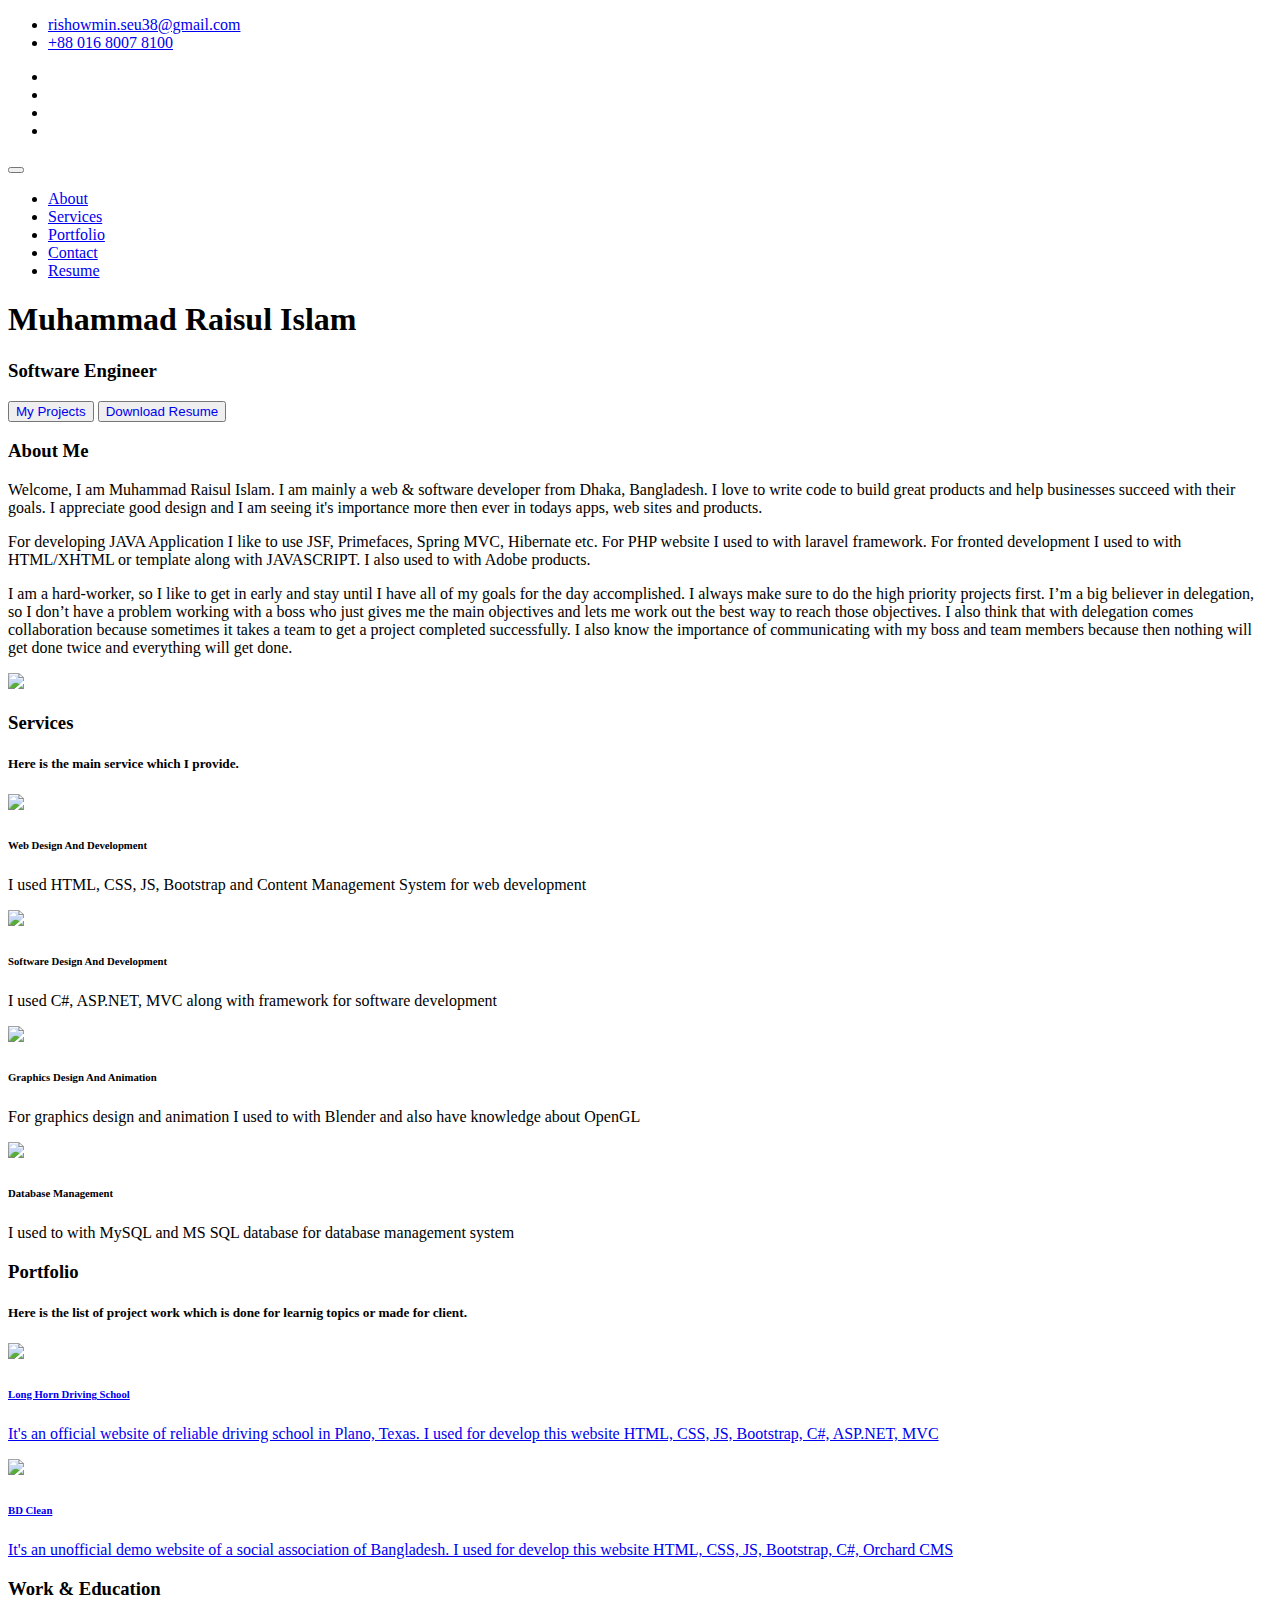
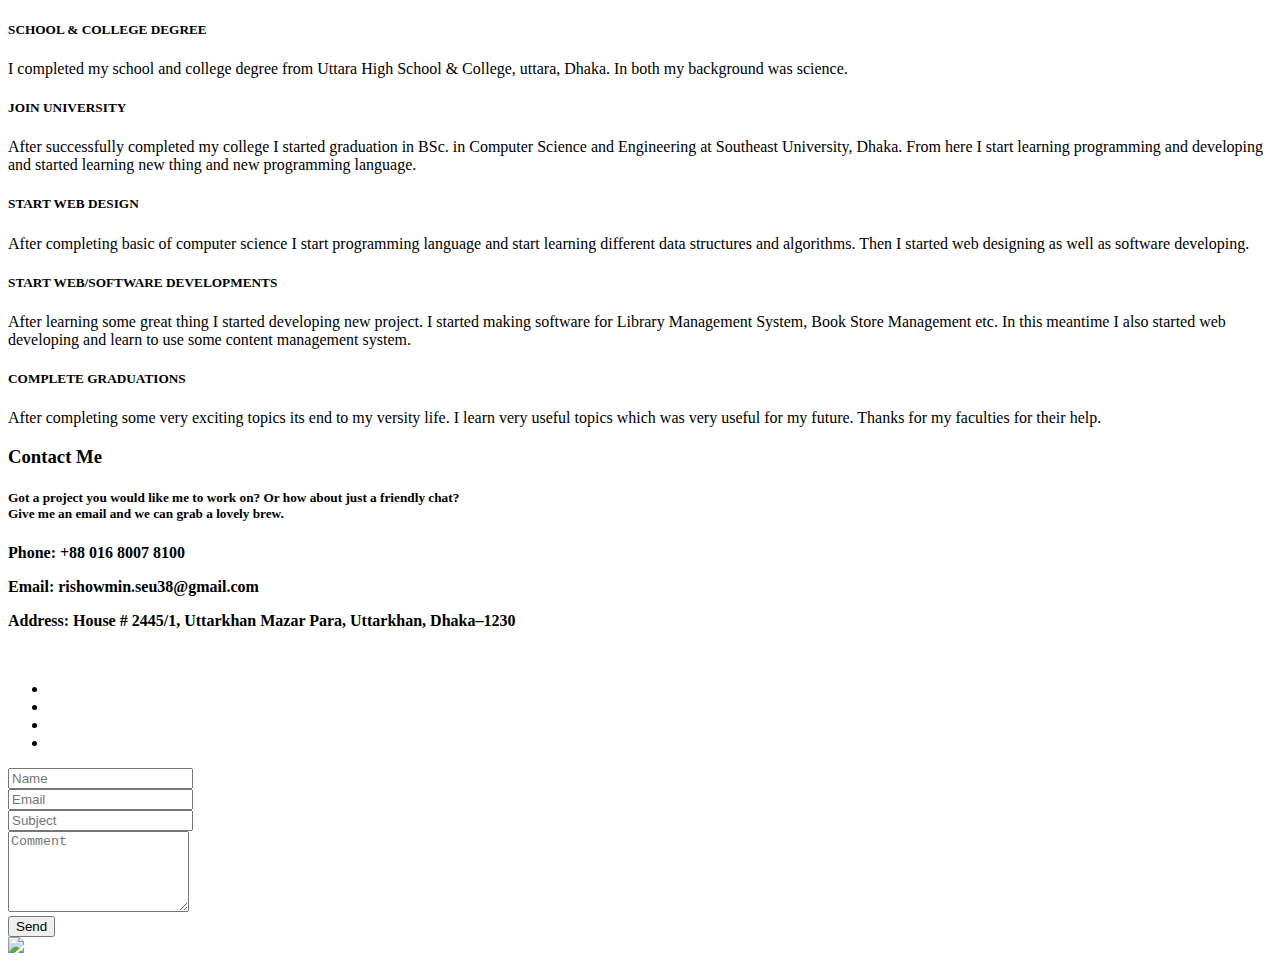
==== index.html @ 7e897fde "Update index.html" ====
<!DOCTYPE html>
<html lang="en">

<head>
    <meta charset="UTF-8" />
    <meta name="viewport" content="width=device-width, initial-scale=1.0" />
    <meta http-equiv="X-UA-Compatible" content="ie=edge" />

    <link rel="shortcut icon" href="assets/images/about/favicon.ico" />
    <title>Muhammad Raisul Islam</title>
    
    <link href="assets/css/font-awesome.css" rel="stylesheet" />
    <link href="assets/css/bootstrap.min.css" rel="stylesheet" />
    <link href="assets/css/style.css" rel="stylesheet" />
    <link href="https://fonts.googleapis.com/css?family=Oswald&display=swap" rel="stylesheet">

    <script src="assets/js/bootstrap.min.js" type="script/text"></script>
</head>

<body>
    <div class="wrapper">

        <div class="header">
            <div class="top-bar">
                <div class="container">
                    <div class="row">
                        <div class="col-xl-6 col-lg-6 col-md-12 col-sm-12 top-bar-left">
                            <ul>
                                <li><i class="fa fa-envelope fa-color"></i><a href="mailto:rishowmin.seu38@gmail.com" class="top-bar-lead" style="margin-right: 15px;"> rishowmin.seu38@gmail.com</a></li>
                                <li><i class="fa fa-phone fa-color"></i><a href="#" class="top-bar-lead call-me"> +88 016 8007 8100</a></li>
                            </ul>
                        </div>
                        <div class="col-xl-6 col-lg-6 col-md-12 col-sm-12 top-bar-right">
                            <ul>
                                <li><a href="https://www.facebook.com/rishowmin/" target="_blank"><i class="fa fa-facebook fa-color top-bar-lead"></i></a></li>
                                <li><a href="https://twitter.com/RaisulShowmin/" target="_blank"><i class="fa fa-twitter fa-color top-bar-lead"></i></a></li>
                                <li><a href="https://www.instagram.com/raisul.showmin_8/" target="_blank"><i class="fa fa-instagram fa-color top-bar-lead"></i></a></li>
                                <li><a href="https://www.linkedin.com/in/raisul-showmin-b2903517a/" target="_blank"><i class="fa fa-linkedin fa-color top-bar-lead"></i></a></li>
                            </ul>
                        </div>
                    </div>
                </div>
            </div>
            <nav class="navbar navbar-expand-md sticky-top bg-color">
                    <div class="container-fluid">
                        <button class="navbar-toggler" type="button" data-toggle="collapse" data-target="#navbarResponsive">
                            <span class="navbar-toggler-icon">
                                <i class="fa fa-bars fa-menu" aria-hidden="true"></i>
                            </span>
                        </button>
                        <div class="nav-sec collapse navbar-collapse" id="navbarResponsive">
                            <ul class="navbar-nav ml-auto">
                                <li class="nav-item">
                                    <a class="nav-link active selected" href="#about">About</a>
                                </li>
                                <li class="nav-item">
                                    <a class="nav-link" href="#services">Services</a>
                                </li>
                                <li class="nav-item">
                                    <a class="nav-link" href="#portfolio">Portfolio</a>
                                </li>
                                <li class="nav-item">
                                    <a class="nav-link" href="#contact">Contact</a>
                                </li>
                                <li class="nav-item">
                                    <a class="nav-link" href="resume.html">Resume</a>
                                </li>
                            </ul>
                        </div>
                    </div>
                </nav>
        </div>
        



        <div class="main-body">
            <div class="title-sec">
                <div class="container">
                    <div class="title-sec-lead">
                        <h1 class="name-lead">Muhammad Raisul Islam</h1>
                        <h3 class="position-lead">Software Engineer</h3>
                        <button class="btn btn-default btn-title" type="button" ><a class="btn-link" href="#portfolio" style="text-decoration: none;">My Projects</a></button>
                        <button class="btn btn-default btn-title" type="button"><a class="btn-link" href="./Resume.pdf" target="_resume" style="text-decoration: none;">Download Resume</a></button>
                    </div>
                </div>
            </div>



            <div class="container">
                <div id="about" class="about-section">
                    <h3 class="header-title"><span>About</span> Me</h3>
                    <div class="row">
                        <div class="col-xl-9 col-lg-8 col-md-8 col-sm-12">
                            <p class="about-txt">Welcome, I am Muhammad Raisul Islam. I am mainly a web & software developer from Dhaka, Bangladesh. I love to write code to build great products and help businesses succeed with their goals. I appreciate good design and I am seeing it's importance more then ever in todays apps, web sites and products.</p>
                            <P class="about-txt">For developing JAVA Application I like to use JSF, Primefaces, Spring MVC, Hibernate etc. For PHP website I used to with laravel framework. For fronted development I used to with HTML/XHTML or template along with JAVASCRIPT. I also used to with Adobe products.</P>
                            <p class="about-txt">I am a hard-worker, so I like to get in early and stay until I have all of my goals for the day accomplished. I always make sure to do the high priority projects first. I’m a big believer in delegation, so I don’t have a problem working with a boss who just gives me the main objectives and lets me work out the best way to reach those objectives. I also think that with delegation comes collaboration because sometimes it takes a team to get a project completed successfully. I also know the importance of communicating with my boss and team members because then nothing will get done twice and everything will get done.</p>
                        </div>
                        <div class="col-xl-3 col-lg-4 col-md-4 col-sm-12 img-sec">
                            <img class="about-img" src="./assets/images/about/profile-img.jpeg" />
                        </div>
                    </div>
                </div>
                



                <div id="services" class="service-section">
                    <h3 class="header-title"><span>Ser</span>vices</h3>
                    <h5 class="header-title-secondary">Here is the main service which I provide.</h5>
                    <div class="row">
                        <div class="col-xl-3 col-lg-6 col-md-6 col-sm-12 sm-col">
                            <div class="service-card">
                                <img class="service-img" src="./assets/images/services/web.png" />
                                <div class="service-txt">
                                    <h6 class="txt-header">Web Design And Development</h6>
                                    <p class="para-header">I used HTML, CSS, JS, Bootstrap and Content Management System for web development</p>
                                </div>
                            </div>
                        </div>
                        <div class="col-xl-3 col-lg-6 col-md-6 col-sm-12 sm-col">
                            <div class="service-card">
                                <img class="service-img" src="./assets/images/services/software.png" />
                                <div class="service-txt">
                                    <h6 class="txt-header">Software Design And Development</h6>
                                    <p class="para-header">I used C#, ASP.NET, MVC along with framework for software development</p>
                                </div>
                            </div>
                        </div>
                        <div class="col-xl-3 col-lg-6 col-md-6 col-sm-12 sm-col">
                            <div class="service-card">
                                <img class="service-img" src="./assets/images/services/graphics.png" />
                                <div class="service-txt">
                                    <h6 class="txt-header">Graphics Design And Animation</h6>
                                    <p class="para-header">For graphics design and animation I used to with Blender and also have knowledge about OpenGL</p>
                                </div>
                            </div>
                        </div>
                        <div class="col-xl-3 col-lg-6 col-md-6 col-sm-12 sm-col">
                            <div class="service-card">
                                <img class="service-img" src="./assets/images/services/database.png" />
                                <div class="service-txt">
                                    <h6 class="txt-header">Database Management</h6>
                                    <p class="para-header">I used to with MySQL and MS SQL database for database management system</p>
                                </div>
                            </div>
                        </div>
                    </div>
                </div>




                <div id="portfolio" class="portfolio-section">
                    <h3 class="header-title"><span>Port</span>folio</h3>
                    <h5 class="header-title-secondary">Here is the list of project work which is done for learnig topics or made for client.</h5>
                    <div class="row">
                        <div class="col-lg-4 col-md-6 col-sm-12 sm-col">
                            <a class="portfolio-link" target="_lhds" href="http://www.lhdrivingschool.com/">
                                <div class="portfolio-card">
                                    <img class="portfolio-img" src="./assets/images/portfolio/lhds.png" />
                                    <div class="portfolio-txt">
                                        <h6 class="txt-header">Long Horn Driving School</h6>
                                        <p class="para-header">It's an official website of reliable driving school in Plano, Texas. I used for develop this website HTML, CSS, JS, Bootstrap, C#, ASP.NET, MVC</p>
                                    </div>
                                </div>
                            </a>
                        </div>

                        <div class="col-lg-4 col-md-6 col-sm-12 sm-col">
                            <a class="portfolio-link" href=#>
                                <div class="portfolio-card">
                                    <img class="portfolio-img" src="./assets/images/portfolio/bdclean.png" />
                                    <div class="portfolio-txt">
                                        <h6 class="txt-header">BD Clean</h6>
                                        <p class="para-header">It's an unofficial demo website of a social association of Bangladesh. I used for develop this website HTML, CSS, JS, Bootstrap, C#, Orchard CMS</p>
                                    </div>
                                </div>
                            </a>
                        </div>
                    </div>




                    <h3 class="header-title"><span>Work &</span> Education</h3>
                    <div class="row">
                        <div class="col-md-4 col-sm-12 sm-col">
                            <div class="qualification-txt">
                                <h5 class="txt-header">SCHOOL & COLLEGE DEGREE</h5>
                                <p class="qualification-para-header">I completed my school and college degree from Uttara High School & College, uttara, Dhaka. In both my background was science.</p>
                            </div>
                        </div>
                        <div class="col-md-4 col-sm-12 sm-col">
                            <div class="qualification-txt">
                                <h5 class="txt-header">JOIN UNIVERSITY</h5>
                                <p class="qualification-para-header">After successfully completed my college I started graduation in BSc. in Computer Science and Engineering at Southeast University, Dhaka. From here I start learning programming and developing and started learning new thing and new programming language.</p>
                            </div>
                        </div>
                        <div class="col-md-4 col-sm-12 sm-col">
                            <div class="qualification-txt">
                                <h5 class="txt-header">START WEB DESIGN</h5>
                                <p class="qualification-para-header">After completing basic of computer science I start programming language and start learning different data structures and algorithms. Then I started web designing as well as software developing.</p>
                            </div>
                        </div>
                        <div class="col-md-6 col-sm-12 sm-col">
                            <div class="qualification-txt">
                                <h5 class="txt-header">START WEB/SOFTWARE DEVELOPMENTS</h5>
                                <p class="qualification-para-header">After learning some great thing I started developing new project. I started making software for Library Management System, Book Store Management etc. In this meantime I also started web developing and learn to use some content management system.</p>
                            </div>
                        </div>
                        <div class="col-md-6 col-sm-12 sm-col">
                                <div class="qualification-txt">
                                    <h5 class="txt-header">COMPLETE GRADUATIONS</h5>
                                    <p class="qualification-para-header">After completing some very exciting topics its end to my versity life. I learn very useful topics which was very useful for my future. Thanks for my faculties for their help.</p>
                                </div>
                            </div>
                    </div>
                </div>



                <div id="contact" class="contact-section">
                    <h3 class="header-title"><span>Contact</span> Me</h3>
                    <h5 class="header-title-secondary">Got a project you would like me to work on? Or how about just a friendly chat?<br>Give me an email and we can grab a lovely brew.</h5>
                    <div class="row">
                        <div class="col-lg-6 col-md-12 col-sm-12 contact-lead">
                            <p class="contact-para"><i class="fa fa-phone-square fa-color"></i> <b><span>Phone:</span> +88 016 8007 8100</b></p>
                            <p class="contact-para"><i class="fa fa-envelope fa-color"></i> <b><span>Email:</span> rishowmin.seu38@gmail.com</b></p>
                            <p class="contact-para"><i class="fa fa-home fa-color"></i> <b><span>Address:</span> House # 2445/1, Uttarkhan Mazar Para, Uttarkhan, Dhaka–1230</b></p>

                            <br>

                            <div class="social-list">
                                <ul>
                                    <li><a href="https://www.facebook.com/rishowmin/"><i class="fa fa-facebook-square fa-color-secondary fa-2x social-icon"></i></a></li>
                                    <li><a href="https://twitter.com/RaisulShowmin/"><i class="fa fa-twitter-square fa-color-secondary fa-2x social-icon"></i></a></li>
                                    <li><a href="https://www.instagram.com/raisul.showmin_8/"><i class="fa fa-instagram fa-color-secondary fa-2x social-icon"></i></a></li>
                                    <li><a href="https://www.linkedin.com/in/raisul-showmin-b2903517a/"><i class="fa fa-linkedin-square fa-color-secondary fa-2x social-icon"></i></a></li>
                                </ul>
                            </div>
                        </div>

                        <div class="col-lg-6 col-md-12 col-sm-12 contact-lead">
                            <div class="row">
                                <div class="col-md-6 contact-form">
                                    <input class="form-control box-size" id="name" name="name" placeholder="Name" type="text" required>
                                </div>
                                <div class="col-md-6 contact-form">
                                    <input class="form-control box-size" id="email" name="email" placeholder="Email" type="email" required>
                                </div>
                                <div class="col-md-12 contact-form">
                                    <input class="form-control box-size" id="subject" name="subject" placeholder="Subject" type="subject" required>
                                </div>
                            </div>
                            <textarea class="form-control contact-form box-size" id="comments" name="comments" placeholder="Comment" rows="5"></textarea><br>
                            <div class="col-sm-12 form-group">
                                <button class="btn btn-default btn-bg pull-left" type="submit">Send</button>
                            </div>
                        </div>
                    </div>
                </div>


            </div>
        </div>





        <div class="footer">
            <div class="footer-sec">
                <div class="container">
                    <div class="footer-header">
                        <a href="#">
                            <img src="./assets/images/top.png" />
                        </a>
                    </div>
                </div>
            </div>
        </div>

    </div>
</body>

</html>
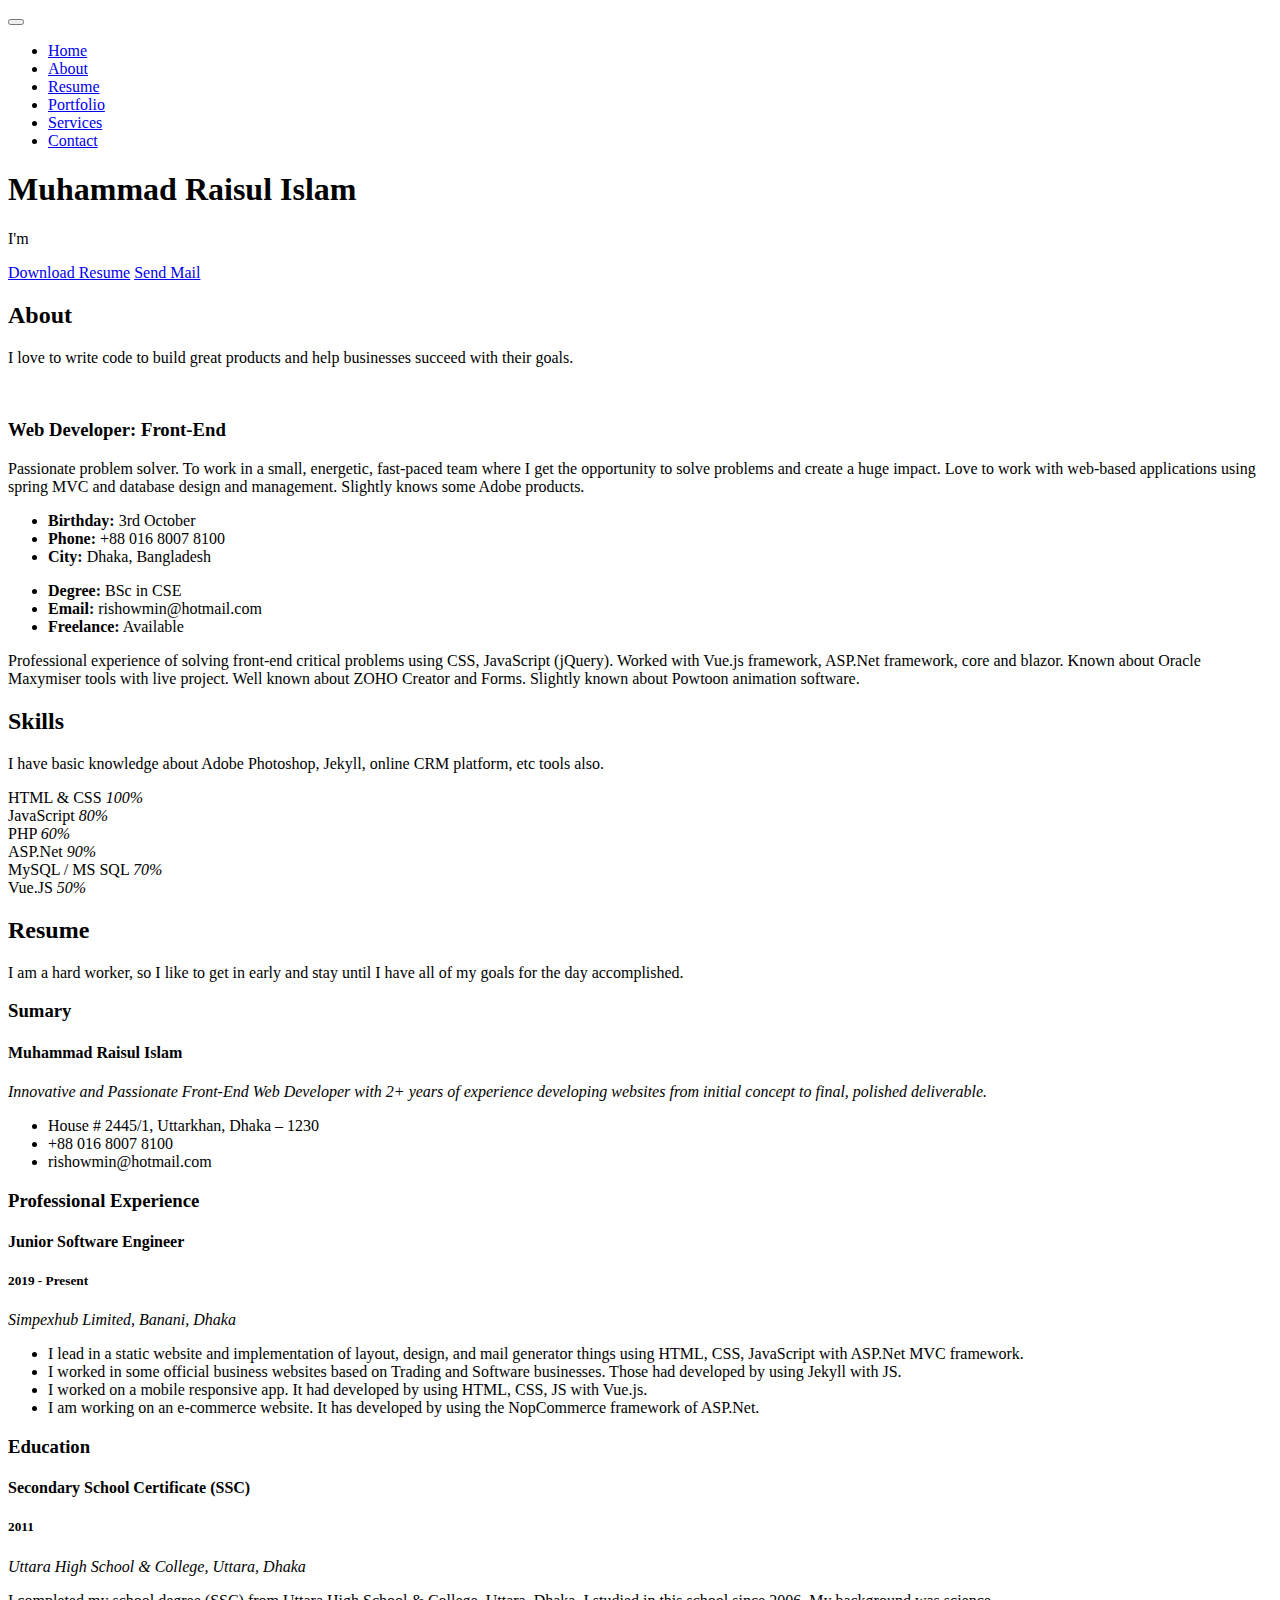
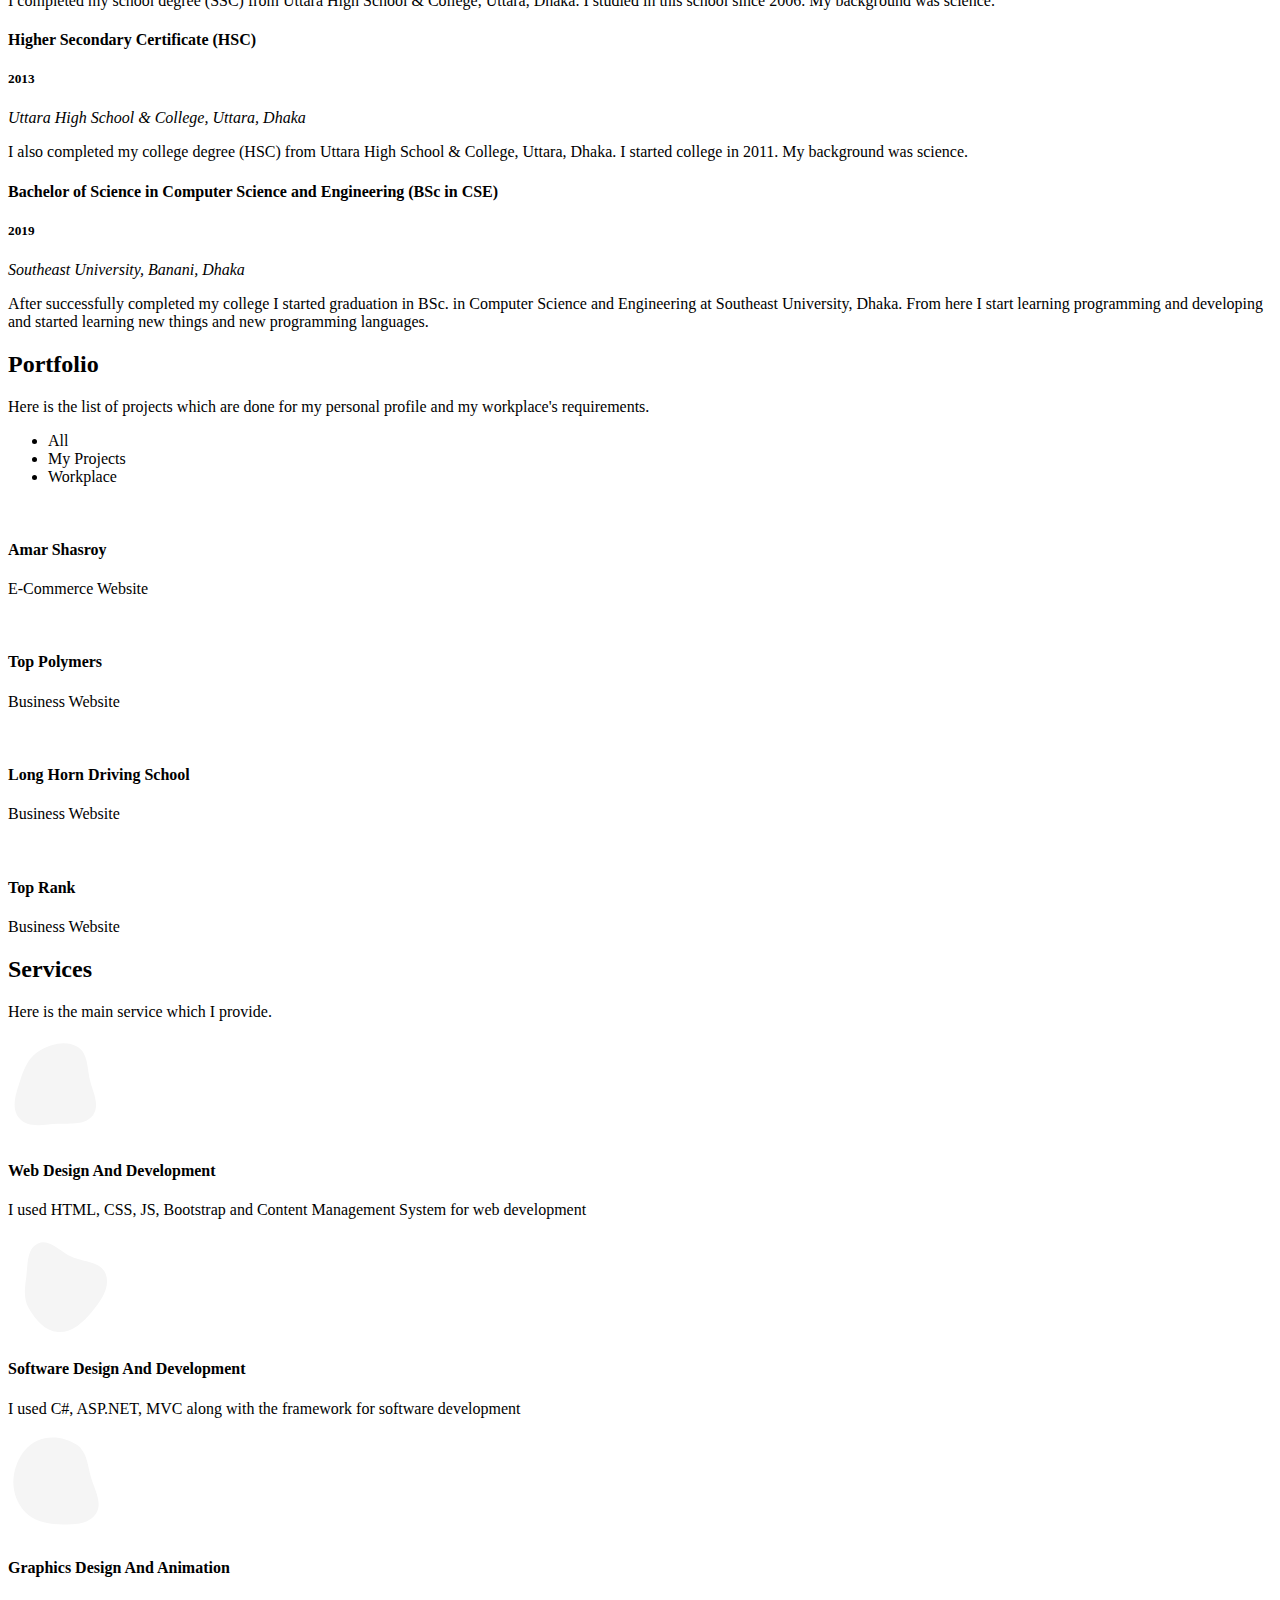
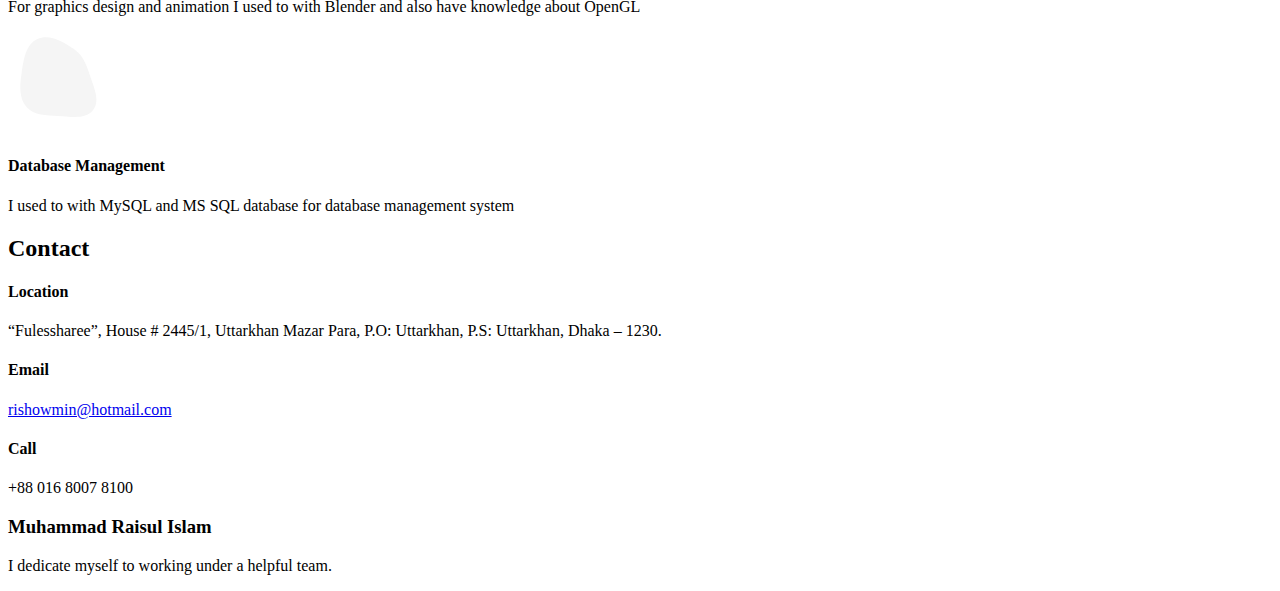
==== commit bfbccae6: "Update index.html" ====
--- a/index.html
+++ b/index.html
@@ -2,287 +2,735 @@
 <html lang="en">
 
 <head>
-    <meta charset="UTF-8" />
-    <meta name="viewport" content="width=device-width, initial-scale=1.0" />
-    <meta http-equiv="X-UA-Compatible" content="ie=edge" />
-
-    <link rel="shortcut icon" href="assets/images/about/favicon.ico" />
-    <title>Muhammad Raisul Islam</title>
-    
-    <link href="assets/css/font-awesome.css" rel="stylesheet" />
-    <link href="assets/css/bootstrap.min.css" rel="stylesheet" />
-    <link href="assets/css/style.css" rel="stylesheet" />
-    <link href="https://fonts.googleapis.com/css?family=Oswald&display=swap" rel="stylesheet">
-
-    <script src="assets/js/bootstrap.min.js" type="script/text"></script>
+  <meta charset="utf-8">
+  <meta content="width=device-width, initial-scale=1.0" name="viewport">
+
+  <title>MyResume Bootstrap Template - Index</title>
+  <meta content="" name="description">
+  <meta content="" name="keywords">
+
+  <!-- Favicons -->
+  <link href="assets/img/favicon.png" rel="icon">
+  <link href="assets/img/apple-touch-icon.png" rel="apple-touch-icon">
+
+  <!-- Google Fonts -->
+  <link href="https://fonts.googleapis.com/css?family=Open+Sans:300,300i,400,400i,600,600i,700,700i|Raleway:300,300i,400,400i,500,500i,600,600i,700,700i|Poppins:300,300i,400,400i,500,500i,600,600i,700,700i" rel="stylesheet">
+
+  <!-- Vendor CSS Files -->
+  <link href="assets/vendor/bootstrap/css/bootstrap.min.css" rel="stylesheet">
+  <link href="assets/vendor/icofont/icofont.min.css" rel="stylesheet">
+  <link href="assets/vendor/boxicons/css/boxicons.min.css" rel="stylesheet">
+  <link href="assets/vendor/venobox/venobox.css" rel="stylesheet">
+  <link href="assets/vendor/owl.carousel/assets/owl.carousel.min.css" rel="stylesheet">
+  <link href="assets/vendor/aos/aos.css" rel="stylesheet">
+
+  <!-- Template Main CSS File -->
+  <link href="assets/css/style.css" rel="stylesheet">
+
+  <!-- =======================================================
+  * Template Name: MyResume - v2.2.0
+  * Template URL: https://bootstrapmade.com/free-html-bootstrap-template-my-resume/
+  * Author: BootstrapMade.com
+  * License: https://bootstrapmade.com/license/
+  ======================================================== -->
 </head>
 
 <body>
-    <div class="wrapper">
-
-        <div class="header">
-            <div class="top-bar">
-                <div class="container">
-                    <div class="row">
-                        <div class="col-xl-6 col-lg-6 col-md-12 col-sm-12 top-bar-left">
-                            <ul>
-                                <li><i class="fa fa-envelope fa-color"></i><a href="mailto:rishowmin.seu38@gmail.com" class="top-bar-lead" style="margin-right: 15px;"> rishowmin.seu38@gmail.com</a></li>
-                                <li><i class="fa fa-phone fa-color"></i><a href="#" class="top-bar-lead call-me"> +88 016 8007 8100</a></li>
-                            </ul>
-                        </div>
-                        <div class="col-xl-6 col-lg-6 col-md-12 col-sm-12 top-bar-right">
-                            <ul>
-                                <li><a href="https://www.facebook.com/rishowmin/" target="_blank"><i class="fa fa-facebook fa-color top-bar-lead"></i></a></li>
-                                <li><a href="https://twitter.com/RaisulShowmin/" target="_blank"><i class="fa fa-twitter fa-color top-bar-lead"></i></a></li>
-                                <li><a href="https://www.instagram.com/raisul.showmin_8/" target="_blank"><i class="fa fa-instagram fa-color top-bar-lead"></i></a></li>
-                                <li><a href="https://www.linkedin.com/in/raisul-showmin-b2903517a/" target="_blank"><i class="fa fa-linkedin fa-color top-bar-lead"></i></a></li>
-                            </ul>
-                        </div>
-                    </div>
-                </div>
-            </div>
-            <nav class="navbar navbar-expand-md sticky-top bg-color">
-                    <div class="container-fluid">
-                        <button class="navbar-toggler" type="button" data-toggle="collapse" data-target="#navbarResponsive">
-                            <span class="navbar-toggler-icon">
-                                <i class="fa fa-bars fa-menu" aria-hidden="true"></i>
-                            </span>
-                        </button>
-                        <div class="nav-sec collapse navbar-collapse" id="navbarResponsive">
-                            <ul class="navbar-nav ml-auto">
-                                <li class="nav-item">
-                                    <a class="nav-link active selected" href="#about">About</a>
-                                </li>
-                                <li class="nav-item">
-                                    <a class="nav-link" href="#services">Services</a>
-                                </li>
-                                <li class="nav-item">
-                                    <a class="nav-link" href="#portfolio">Portfolio</a>
-                                </li>
-                                <li class="nav-item">
-                                    <a class="nav-link" href="#contact">Contact</a>
-                                </li>
-                                <li class="nav-item">
-                                    <a class="nav-link" href="resume.html">Resume</a>
-                                </li>
-                            </ul>
-                        </div>
-                    </div>
-                </nav>
-        </div>
-        
-
-
-
-        <div class="main-body">
-            <div class="title-sec">
-                <div class="container">
-                    <div class="title-sec-lead">
-                        <h1 class="name-lead">Muhammad Raisul Islam</h1>
-                        <h3 class="position-lead">Software Engineer</h3>
-                        <button class="btn btn-default btn-title" type="button" ><a class="btn-link" href="#portfolio" style="text-decoration: none;">My Projects</a></button>
-                        <button class="btn btn-default btn-title" type="button"><a class="btn-link" href="./Resume.pdf" target="_resume" style="text-decoration: none;">Download Resume</a></button>
-                    </div>
-                </div>
-            </div>
-
-
-
-            <div class="container">
-                <div id="about" class="about-section">
-                    <h3 class="header-title"><span>About</span> Me</h3>
-                    <div class="row">
-                        <div class="col-xl-9 col-lg-8 col-md-8 col-sm-12">
-                            <p class="about-txt">Welcome, I am Muhammad Raisul Islam. I am mainly a web & software developer from Dhaka, Bangladesh. I love to write code to build great products and help businesses succeed with their goals. I appreciate good design and I am seeing it's importance more then ever in todays apps, web sites and products.</p>
-                            <P class="about-txt">For developing JAVA Application I like to use JSF, Primefaces, Spring MVC, Hibernate etc. For PHP website I used to with laravel framework. For fronted development I used to with HTML/XHTML or template along with JAVASCRIPT. I also used to with Adobe products.</P>
-                            <p class="about-txt">I am a hard-worker, so I like to get in early and stay until I have all of my goals for the day accomplished. I always make sure to do the high priority projects first. I’m a big believer in delegation, so I don’t have a problem working with a boss who just gives me the main objectives and lets me work out the best way to reach those objectives. I also think that with delegation comes collaboration because sometimes it takes a team to get a project completed successfully. I also know the importance of communicating with my boss and team members because then nothing will get done twice and everything will get done.</p>
-                        </div>
-                        <div class="col-xl-3 col-lg-4 col-md-4 col-sm-12 img-sec">
-                            <img class="about-img" src="./assets/images/about/profile-img.jpeg" />
-                        </div>
-                    </div>
-                </div>
-                
-
-
-
-                <div id="services" class="service-section">
-                    <h3 class="header-title"><span>Ser</span>vices</h3>
-                    <h5 class="header-title-secondary">Here is the main service which I provide.</h5>
-                    <div class="row">
-                        <div class="col-xl-3 col-lg-6 col-md-6 col-sm-12 sm-col">
-                            <div class="service-card">
-                                <img class="service-img" src="./assets/images/services/web.png" />
-                                <div class="service-txt">
-                                    <h6 class="txt-header">Web Design And Development</h6>
-                                    <p class="para-header">I used HTML, CSS, JS, Bootstrap and Content Management System for web development</p>
-                                </div>
-                            </div>
-                        </div>
-                        <div class="col-xl-3 col-lg-6 col-md-6 col-sm-12 sm-col">
-                            <div class="service-card">
-                                <img class="service-img" src="./assets/images/services/software.png" />
-                                <div class="service-txt">
-                                    <h6 class="txt-header">Software Design And Development</h6>
-                                    <p class="para-header">I used C#, ASP.NET, MVC along with framework for software development</p>
-                                </div>
-                            </div>
-                        </div>
-                        <div class="col-xl-3 col-lg-6 col-md-6 col-sm-12 sm-col">
-                            <div class="service-card">
-                                <img class="service-img" src="./assets/images/services/graphics.png" />
-                                <div class="service-txt">
-                                    <h6 class="txt-header">Graphics Design And Animation</h6>
-                                    <p class="para-header">For graphics design and animation I used to with Blender and also have knowledge about OpenGL</p>
-                                </div>
-                            </div>
-                        </div>
-                        <div class="col-xl-3 col-lg-6 col-md-6 col-sm-12 sm-col">
-                            <div class="service-card">
-                                <img class="service-img" src="./assets/images/services/database.png" />
-                                <div class="service-txt">
-                                    <h6 class="txt-header">Database Management</h6>
-                                    <p class="para-header">I used to with MySQL and MS SQL database for database management system</p>
-                                </div>
-                            </div>
-                        </div>
-                    </div>
-                </div>
-
-
-
-
-                <div id="portfolio" class="portfolio-section">
-                    <h3 class="header-title"><span>Port</span>folio</h3>
-                    <h5 class="header-title-secondary">Here is the list of project work which is done for learnig topics or made for client.</h5>
-                    <div class="row">
-                        <div class="col-lg-4 col-md-6 col-sm-12 sm-col">
-                            <a class="portfolio-link" target="_lhds" href="http://www.lhdrivingschool.com/">
-                                <div class="portfolio-card">
-                                    <img class="portfolio-img" src="./assets/images/portfolio/lhds.png" />
-                                    <div class="portfolio-txt">
-                                        <h6 class="txt-header">Long Horn Driving School</h6>
-                                        <p class="para-header">It's an official website of reliable driving school in Plano, Texas. I used for develop this website HTML, CSS, JS, Bootstrap, C#, ASP.NET, MVC</p>
-                                    </div>
-                                </div>
-                            </a>
-                        </div>
-
-                        <div class="col-lg-4 col-md-6 col-sm-12 sm-col">
-                            <a class="portfolio-link" href=#>
-                                <div class="portfolio-card">
-                                    <img class="portfolio-img" src="./assets/images/portfolio/bdclean.png" />
-                                    <div class="portfolio-txt">
-                                        <h6 class="txt-header">BD Clean</h6>
-                                        <p class="para-header">It's an unofficial demo website of a social association of Bangladesh. I used for develop this website HTML, CSS, JS, Bootstrap, C#, Orchard CMS</p>
-                                    </div>
-                                </div>
-                            </a>
-                        </div>
-                    </div>
-
-
-
-
-                    <h3 class="header-title"><span>Work &</span> Education</h3>
-                    <div class="row">
-                        <div class="col-md-4 col-sm-12 sm-col">
-                            <div class="qualification-txt">
-                                <h5 class="txt-header">SCHOOL & COLLEGE DEGREE</h5>
-                                <p class="qualification-para-header">I completed my school and college degree from Uttara High School & College, uttara, Dhaka. In both my background was science.</p>
-                            </div>
-                        </div>
-                        <div class="col-md-4 col-sm-12 sm-col">
-                            <div class="qualification-txt">
-                                <h5 class="txt-header">JOIN UNIVERSITY</h5>
-                                <p class="qualification-para-header">After successfully completed my college I started graduation in BSc. in Computer Science and Engineering at Southeast University, Dhaka. From here I start learning programming and developing and started learning new thing and new programming language.</p>
-                            </div>
-                        </div>
-                        <div class="col-md-4 col-sm-12 sm-col">
-                            <div class="qualification-txt">
-                                <h5 class="txt-header">START WEB DESIGN</h5>
-                                <p class="qualification-para-header">After completing basic of computer science I start programming language and start learning different data structures and algorithms. Then I started web designing as well as software developing.</p>
-                            </div>
-                        </div>
-                        <div class="col-md-6 col-sm-12 sm-col">
-                            <div class="qualification-txt">
-                                <h5 class="txt-header">START WEB/SOFTWARE DEVELOPMENTS</h5>
-                                <p class="qualification-para-header">After learning some great thing I started developing new project. I started making software for Library Management System, Book Store Management etc. In this meantime I also started web developing and learn to use some content management system.</p>
-                            </div>
-                        </div>
-                        <div class="col-md-6 col-sm-12 sm-col">
-                                <div class="qualification-txt">
-                                    <h5 class="txt-header">COMPLETE GRADUATIONS</h5>
-                                    <p class="qualification-para-header">After completing some very exciting topics its end to my versity life. I learn very useful topics which was very useful for my future. Thanks for my faculties for their help.</p>
-                                </div>
-                            </div>
-                    </div>
-                </div>
-
-
-
-                <div id="contact" class="contact-section">
-                    <h3 class="header-title"><span>Contact</span> Me</h3>
-                    <h5 class="header-title-secondary">Got a project you would like me to work on? Or how about just a friendly chat?<br>Give me an email and we can grab a lovely brew.</h5>
-                    <div class="row">
-                        <div class="col-lg-6 col-md-12 col-sm-12 contact-lead">
-                            <p class="contact-para"><i class="fa fa-phone-square fa-color"></i> <b><span>Phone:</span> +88 016 8007 8100</b></p>
-                            <p class="contact-para"><i class="fa fa-envelope fa-color"></i> <b><span>Email:</span> rishowmin.seu38@gmail.com</b></p>
-                            <p class="contact-para"><i class="fa fa-home fa-color"></i> <b><span>Address:</span> House # 2445/1, Uttarkhan Mazar Para, Uttarkhan, Dhaka–1230</b></p>
-
-                            <br>
-
-                            <div class="social-list">
-                                <ul>
-                                    <li><a href="https://www.facebook.com/rishowmin/"><i class="fa fa-facebook-square fa-color-secondary fa-2x social-icon"></i></a></li>
-                                    <li><a href="https://twitter.com/RaisulShowmin/"><i class="fa fa-twitter-square fa-color-secondary fa-2x social-icon"></i></a></li>
-                                    <li><a href="https://www.instagram.com/raisul.showmin_8/"><i class="fa fa-instagram fa-color-secondary fa-2x social-icon"></i></a></li>
-                                    <li><a href="https://www.linkedin.com/in/raisul-showmin-b2903517a/"><i class="fa fa-linkedin-square fa-color-secondary fa-2x social-icon"></i></a></li>
-                                </ul>
-                            </div>
-                        </div>
-
-                        <div class="col-lg-6 col-md-12 col-sm-12 contact-lead">
-                            <div class="row">
-                                <div class="col-md-6 contact-form">
-                                    <input class="form-control box-size" id="name" name="name" placeholder="Name" type="text" required>
-                                </div>
-                                <div class="col-md-6 contact-form">
-                                    <input class="form-control box-size" id="email" name="email" placeholder="Email" type="email" required>
-                                </div>
-                                <div class="col-md-12 contact-form">
-                                    <input class="form-control box-size" id="subject" name="subject" placeholder="Subject" type="subject" required>
-                                </div>
-                            </div>
-                            <textarea class="form-control contact-form box-size" id="comments" name="comments" placeholder="Comment" rows="5"></textarea><br>
-                            <div class="col-sm-12 form-group">
-                                <button class="btn btn-default btn-bg pull-left" type="submit">Send</button>
-                            </div>
-                        </div>
-                    </div>
-                </div>
-
-
-            </div>
-        </div>
-
-
-
-
-
-        <div class="footer">
-            <div class="footer-sec">
-                <div class="container">
-                    <div class="footer-header">
-                        <a href="#">
-                            <img src="./assets/images/top.png" />
-                        </a>
-                    </div>
-                </div>
-            </div>
-        </div>
-
+
+  <!-- ======= Mobile nav toggle button ======= -->
+  <button type="button" class="mobile-nav-toggle d-xl-none"><i class="icofont-navigation-menu"></i></button>
+
+  <!-- ======= Header ======= -->
+  <header id="header" class="d-flex flex-column justify-content-center">
+
+    <nav class="nav-menu">
+      <ul>
+        <li class="active"><a href="#hero"><i class="bx bx-home"></i> <span>Home</span></a></li>
+        <li><a href="#about"><i class="bx bx-user"></i> <span>About</span></a></li>
+        <li><a href="#resume"><i class="bx bx-file-blank"></i> <span>Resume</span></a></li>
+        <li><a href="#portfolio"><i class="bx bx-book-content"></i> <span>Portfolio</span></a></li>
+        <li><a href="#services"><i class="bx bx-server"></i> <span>Services</span></a></li>
+        <li><a href="#contact"><i class="bx bx-envelope"></i> <span>Contact</span></a></li>
+      </ul>
+    </nav><!-- .nav-menu -->
+
+  </header><!-- End Header -->
+
+  <!-- ======= Hero Section ======= -->
+  <section id="hero" class="d-flex flex-column justify-content-center">
+    <div class="container" data-aos="zoom-in" data-aos-delay="100">
+      <h1>Muhammad Raisul Islam</h1>
+      <p>I'm <span class="typed" data-typed-items="Web Developer, Front-End Developer, Designer"></span></p>
+      <div class="resume-download">
+        <a href="./resume/Muhammad Raisul Islam.pdf" target="_blank" class="btn btn-light"><i class="bx bx-download"></i> <span>Download Resume</span></a>
+        <a href="mailto:rishowmin@hotmail.com" class="btn btn-light"><i class="bx bx-envelope"></i> <span>Send Mail</span></a>
+      </div>
+      <div class="social-links">
+        <a href="https://www.facebook.com/rishowmin/" class="facebook" target="_blank"><i class="bx bxl-facebook"></i></a>
+        <a href="https://twitter.com/RaisulShowmin" class="twitter" target="_blank"><i class="bx bxl-twitter"></i></a>
+        <a href="https://www.instagram.com/raisul.showmin_8/" class="instagram" target="_blank"><i class="bx bxl-instagram"></i></a>
+        <a href="https://www.linkedin.com/in/raisul-showmin-b2903517a/" class="linkedin" target="_blank"><i class="bx bxl-linkedin"></i></a>
+        <a href="https://github.com/rishowmin" class="github" target="_blank"><i class="bx bxl-github"></i></a>
+      </div>
     </div>
+  </section><!-- End Hero -->
+
+  <main id="main">
+
+    <!-- ======= About Section ======= -->
+    <section id="about" class="about">
+      <div class="container" data-aos="fade-up">
+
+        <div class="section-title">
+          <h2>About</h2>
+          <p>I love to write code to build great products and help businesses succeed with their goals.</p>
+        </div>
+
+        <div class="row">
+          <div class="col-lg-4">
+            <img src="assets/img/profile-img.jpg" class="img-fluid" alt="">
+          </div>
+          <div class="col-lg-8 pt-4 pt-lg-0 content">
+            <h3>Web Developer: Front-End</h3>
+            <!-- <p class="font-italic">Professional experience of solving front-end critical problems using CSS, JavaScript (jQuery).</p> -->
+            
+            <p>Passionate problem solver. To work in a small, energetic, fast-paced team where I get the opportunity to solve problems and create a huge impact. Love to work with web-based applications using spring MVC and database design and management. Slightly knows some Adobe products.</p>
+            <div class="row">
+              <div class="col-lg-6">
+                <ul>
+                  <li><i class="icofont-rounded-right"></i> <strong>Birthday:</strong> 3rd October</li>
+                  <li><i class="icofont-rounded-right"></i> <strong>Phone:</strong> +88 016 8007 8100</li>
+                  <li><i class="icofont-rounded-right"></i> <strong>City:</strong> Dhaka, Bangladesh</li>
+                </ul>
+              </div>
+              <div class="col-lg-6">
+                <ul>
+                  <li><i class="icofont-rounded-right"></i> <strong>Degree:</strong> BSc in CSE</li>
+                  <li><i class="icofont-rounded-right"></i> <strong>Email:</strong> rishowmin@hotmail.com</li>
+                  <li><i class="icofont-rounded-right"></i> <strong>Freelance:</strong> Available</li>
+                </ul>
+              </div>
+            </div>
+            <p>Professional experience of solving front-end critical problems using CSS, JavaScript (jQuery). Worked with Vue.js framework, ASP.Net framework, core and blazor. Known about Oracle Maxymiser tools with live project. Well known about ZOHO Creator and Forms. Slightly known about Powtoon animation software.</p>          
+          </div>
+        </div>
+
+      </div>
+    </section><!-- End About Section -->
+
+    <!-- ======= Facts Section ======= -->
+    <!-- <section id="facts" class="facts">
+      <div class="container" data-aos="fade-up">
+
+        <div class="section-title">
+          <h2>Facts</h2>
+          <p>Magnam dolores commodi suscipit. Necessitatibus eius consequatur ex aliquid fuga eum quidem. Sit sint consectetur velit. Quisquam quos quisquam cupiditate. Et nemo qui impedit suscipit alias ea. Quia fugiat sit in iste officiis commodi quidem hic quas.</p>
+        </div>
+
+        <div class="row">
+
+          <div class="col-lg-3 col-md-6">
+            <div class="count-box">
+              <i class="icofont-simple-smile"></i>
+              <span data-toggle="counter-up">232</span>
+              <p>Happy Clients</p>
+            </div>
+          </div>
+
+          <div class="col-lg-3 col-md-6 mt-5 mt-md-0">
+            <div class="count-box">
+              <i class="icofont-document-folder"></i>
+              <span data-toggle="counter-up">521</span>
+              <p>Projects</p>
+            </div>
+          </div>
+
+          <div class="col-lg-3 col-md-6 mt-5 mt-lg-0">
+            <div class="count-box">
+              <i class="icofont-live-support"></i>
+              <span data-toggle="counter-up">1,463</span>
+              <p>Hours Of Support</p>
+            </div>
+          </div>
+
+          <div class="col-lg-3 col-md-6 mt-5 mt-lg-0">
+            <div class="count-box">
+              <i class="icofont-users-alt-5"></i>
+              <span data-toggle="counter-up">15</span>
+              <p>Hard Workers</p>
+            </div>
+          </div>
+
+        </div>
+
+      </div>
+    </section> -->
+    <!-- End Facts Section -->
+
+    <!-- ======= Skills Section ======= -->
+    <section id="skills" class="skills section-bg">
+      <div class="container" data-aos="fade-up">
+
+        <div class="section-title">
+          <h2>Skills</h2>
+          <p>I have basic knowledge about Adobe Photoshop, Jekyll, online CRM platform, etc tools also.</p>
+        </div>
+
+        <div class="row skills-content">
+
+          <div class="col-lg-6">
+
+            <div class="progress">
+              <span class="skill">HTML & CSS <i class="val">100%</i></span>
+              <div class="progress-bar-wrap">
+                <div class="progress-bar" role="progressbar" aria-valuenow="100" aria-valuemin="0" aria-valuemax="100"></div>
+              </div>
+            </div>
+
+            <div class="progress">
+              <span class="skill">JavaScript <i class="val">80%</i></span>
+              <div class="progress-bar-wrap">
+                <div class="progress-bar" role="progressbar" aria-valuenow="90" aria-valuemin="0" aria-valuemax="100"></div>
+              </div>
+            </div>
+
+            <div class="progress">
+              <span class="skill">PHP <i class="val">60%</i></span>
+              <div class="progress-bar-wrap">
+                <div class="progress-bar" role="progressbar" aria-valuenow="60" aria-valuemin="0" aria-valuemax="100"></div>
+              </div>
+            </div>
+
+          </div>
+
+          <div class="col-lg-6">
+
+            <div class="progress">
+              <span class="skill">ASP.Net <i class="val">90%</i></span>
+              <div class="progress-bar-wrap">
+                <div class="progress-bar" role="progressbar" aria-valuenow="90" aria-valuemin="0" aria-valuemax="100"></div>
+              </div>
+            </div>
+
+            <div class="progress">
+              <span class="skill">MySQL / MS SQL <i class="val">70%</i></span>
+              <div class="progress-bar-wrap">
+                <div class="progress-bar" role="progressbar" aria-valuenow="70" aria-valuemin="0" aria-valuemax="100"></div>
+              </div>
+            </div>
+
+            <div class="progress">
+              <span class="skill">Vue.JS <i class="val">50%</i></span>
+              <div class="progress-bar-wrap">
+                <div class="progress-bar" role="progressbar" aria-valuenow="50" aria-valuemin="0" aria-valuemax="100"></div>
+              </div>
+            </div>
+
+          </div>
+
+        </div>
+
+      </div>
+    </section><!-- End Skills Section -->
+
+    <!-- ======= Resume Section ======= -->
+    <section id="resume" class="resume">
+      <div class="container" data-aos="fade-up">
+
+        <div class="section-title">
+          <h2>Resume</h2>
+          <p>I am a hard worker, so I like to get in early and stay until I have all of my goals for the day accomplished.</p>
+        </div>
+
+        <div class="row">
+          <div class="col-lg-6">
+            <h3 class="resume-title">Sumary</h3>
+            <div class="resume-item pb-0">
+              <h4>Muhammad Raisul Islam</h4>
+              <p><em>Innovative and Passionate Front-End Web Developer with 2+ years of experience developing websites from initial concept to final, polished deliverable.</em></p>
+              <ul>
+                <li>House # 2445/1, Uttarkhan, Dhaka – 1230</li>
+                <li>+88 016 8007 8100</li>
+                <li>rishowmin@hotmail.com</li>
+              </ul>
+            </div>
+
+            <h3 class="resume-title">Professional Experience</h3>
+            <div class="resume-item">
+              <h4>Junior Software Engineer</h4>
+              <h5>2019 - Present</h5>
+              <p><em>Simpexhub Limited, Banani, Dhaka </em></p>
+              <ul>
+                <li>I lead in a static website and implementation of layout, design, and mail generator things using HTML, CSS, JavaScript with ASP.Net MVC framework.</li>
+                <li>I worked in some official business websites based on Trading and Software businesses. Those had developed by using Jekyll with JS.</li>
+                <li>I worked on a mobile responsive app. It had developed by using HTML, CSS, JS with Vue.js.</li>
+                <li>I am working on an e-commerce website. It has developed by using the NopCommerce framework of ASP.Net.</li>
+              </ul>
+            </div>
+            
+          </div>
+
+          <div class="col-lg-6">
+            <h3 class="resume-title">Education</h3>
+            <div class="resume-item">
+              <h4>Secondary School Certificate (SSC)</h4>
+              <h5>2011</h5>
+              <p><em>Uttara High School & College, Uttara, Dhaka</em></p>
+              <p>I completed my school degree (SSC) from Uttara High School & College, Uttara, Dhaka. I studied in this school since 2006. My background was science.</p>
+            </div>
+            <div class="resume-item">
+              <h4>Higher Secondary Certificate (HSC)</h4>
+              <h5>2013</h5>
+              <p><em>Uttara High School & College, Uttara, Dhaka</em></p>
+              <p>I also completed my college degree (HSC) from Uttara High School & College, Uttara, Dhaka. I started college in 2011. My background was science.</p>
+            </div>            
+            <div class="resume-item">
+              <h4>Bachelor of Science in Computer Science and Engineering (BSc in CSE)</h4>
+              <h5>2019</h5>
+              <p><em>Southeast University, Banani, Dhaka</em></p>
+              <p>After successfully completed my college I started graduation in BSc. in Computer Science and Engineering at Southeast University, Dhaka. From here I start learning programming and developing and started learning new things and new programming languages.</p>
+            </div>
+          </div>
+        </div>
+
+      </div>
+    </section><!-- End Resume Section -->
+
+    <!-- ======= Portfolio Section ======= -->
+    <section id="portfolio" class="portfolio section-bg">
+      <div class="container" data-aos="fade-up">
+
+        <div class="section-title">
+          <h2>Portfolio</h2>
+          <p>Here is the list of projects which are done for my personal profile and my workplace's requirements.</p>
+        </div>
+
+        <div class="row">
+          <div class="col-lg-12 d-flex justify-content-center" data-aos="fade-up" data-aos-delay="100">
+            <ul id="portfolio-flters">
+              <li data-filter="*" class="filter-active">All</li>
+              <li data-filter=".filter-app">My Projects</li>
+              <li data-filter=".filter-workplace">Workplace</li>
+              <!-- <li data-filter=".filter-web">Web</li> -->
+            </ul>
+          </div>
+        </div>
+
+        <div class="row portfolio-container" data-aos="fade-up" data-aos-delay="200">
+
+          <div class="col-lg-4 col-md-6 portfolio-item filter-workplace">
+            <div class="portfolio-wrap">
+              <img src="assets/img/portfolio/ams-1.png" class="img-fluid" alt="">
+              <div class="portfolio-info">
+                <h4>Amar Shasroy</h4>
+                <p>E-Commerce Website</p>
+                <div class="portfolio-links">
+                  <a href="assets/img/portfolio/ams-1.png" data-gall="portfolioGallery" class="venobox" title="Amar Shasroy"><i class="bx bx-plus"></i></a>
+                  <a href="portfolio/ams.html" data-gall="portfolioDetailsGallery" data-vbtype="iframe" class="venobox" title="Portfolio Details"><i class="bx bx-link"></i></a>
+                </div>
+              </div>
+            </div>
+          </div>
+
+          <div class="col-lg-4 col-md-6 portfolio-item filter-workplace">
+            <div class="portfolio-wrap">
+              <img src="assets/img/portfolio/tp-1.png" class="img-fluid" alt="">
+              <div class="portfolio-info">
+                <h4>Top Polymers</h4>
+                <p>Business Website</p>
+                <div class="portfolio-links">
+                  <a href="assets/img/portfolio/tp-1.png" data-gall="portfolioGallery" class="venobox" title="Top Polymers"><i class="bx bx-plus"></i></a>
+                  <a href="portfolio/tp.html" data-gall="portfolioDetailsGallery" data-vbtype="iframe" class="venobox" title="Portfolio Details"><i class="bx bx-link"></i></a>
+                </div>
+              </div>
+            </div>
+          </div>
+
+          <div class="col-lg-4 col-md-6 portfolio-item filter-workplace">
+            <div class="portfolio-wrap">
+              <img src="assets/img/portfolio/lhds-1.png" class="img-fluid" alt="">
+              <div class="portfolio-info">
+                <h4>Long Horn Driving School</h4>
+                <p>Business Website</p>
+                <div class="portfolio-links">
+                  <a href="assets/img/portfolio/lhds-1.png" data-gall="portfolioGallery" class="venobox" title="Long Horn Driving School"><i class="bx bx-plus"></i></a>
+                  <a href="portfolio/lhds.html" data-gall="portfolioDetailsGallery" data-vbtype="iframe" class="venobox" title="Portfolio Details"><i class="bx bx-link"></i></a>
+                </div>
+              </div>
+            </div>
+          </div>
+
+          <div class="col-lg-4 col-md-6 portfolio-item filter-workplace">
+            <div class="portfolio-wrap">
+              <img src="assets/img/portfolio/tr-1.png" class="img-fluid" alt="">
+              <div class="portfolio-info">
+                <h4>Top Rank</h4>
+                <p>Business Website</p>
+                <div class="portfolio-links">
+                  <a href="assets/img/portfolio/tr-1.png" data-gall="portfolioGallery" class="venobox" title="Top Rank"><i class="bx bx-plus"></i></a>
+                  <a href="portfolio/tr.html" data-gall="portfolioDetailsGallery" data-vbtype="iframe" class="venobox" title="Portfolio Details"><i class="bx bx-link"></i></a>
+                </div>
+              </div>
+            </div>
+          </div>
+
+          <!-- <div class="col-lg-4 col-md-6 portfolio-item filter-web">
+            <div class="portfolio-wrap">
+              <img src="assets/img/portfolio/portfolio-5.jpg" class="img-fluid" alt="">
+              <div class="portfolio-info">
+                <h4>Web 2</h4>
+                <p>Web</p>
+                <div class="portfolio-links">
+                  <a href="assets/img/portfolio/portfolio-5.jpg" data-gall="portfolioGallery" class="venobox" title="Web 2"><i class="bx bx-plus"></i></a>
+                  <a href="portfolio-details.html" data-gall="portfolioDetailsGallery" data-vbtype="iframe" class="venobox" title="Portfolio Details"><i class="bx bx-link"></i></a>
+                </div>
+              </div>
+            </div>
+          </div>
+
+          <div class="col-lg-4 col-md-6 portfolio-item filter-app">
+            <div class="portfolio-wrap">
+              <img src="assets/img/portfolio/portfolio-6.jpg" class="img-fluid" alt="">
+              <div class="portfolio-info">
+                <h4>App 3</h4>
+                <p>App</p>
+                <div class="portfolio-links">
+                  <a href="assets/img/portfolio/portfolio-6.jpg" data-gall="portfolioGallery" class="venobox" title="App 3"><i class="bx bx-plus"></i></a>
+                  <a href="portfolio-details.html" data-gall="portfolioDetailsGallery" data-vbtype="iframe" class="venobox" title="Portfolio Details"><i class="bx bx-link"></i></a>
+                </div>
+              </div>
+            </div>
+          </div>
+
+          <div class="col-lg-4 col-md-6 portfolio-item filter-card">
+            <div class="portfolio-wrap">
+              <img src="assets/img/portfolio/portfolio-7.jpg" class="img-fluid" alt="">
+              <div class="portfolio-info">
+                <h4>Card 1</h4>
+                <p>Card</p>
+                <div class="portfolio-links">
+                  <a href="assets/img/portfolio/portfolio-7.jpg" data-gall="portfolioGallery" class="venobox" title="Card 1"><i class="bx bx-plus"></i></a>
+                  <a href="portfolio-details.html" data-gall="portfolioDetailsGallery" data-vbtype="iframe" class="venobox" title="Portfolio Details"><i class="bx bx-link"></i></a>
+                </div>
+              </div>
+            </div>
+          </div>
+
+          <div class="col-lg-4 col-md-6 portfolio-item filter-card">
+            <div class="portfolio-wrap">
+              <img src="assets/img/portfolio/portfolio-8.jpg" class="img-fluid" alt="">
+              <div class="portfolio-info">
+                <h4>Card 3</h4>
+                <p>Card</p>
+                <div class="portfolio-links">
+                  <a href="assets/img/portfolio/portfolio-8.jpg" data-gall="portfolioGallery" class="venobox" title="Card 3"><i class="bx bx-plus"></i></a>
+                  <a href="portfolio-details.html" data-gall="portfolioDetailsGallery" data-vbtype="iframe" class="venobox" title="Portfolio Details"><i class="bx bx-link"></i></a>
+                </div>
+              </div>
+            </div>
+          </div>
+
+          <div class="col-lg-4 col-md-6 portfolio-item filter-web">
+            <div class="portfolio-wrap">
+              <img src="assets/img/portfolio/portfolio-9.jpg" class="img-fluid" alt="">
+              <div class="portfolio-info">
+                <h4>Web 3</h4>
+                <p>Web</p>
+                <div class="portfolio-links">
+                  <a href="assets/img/portfolio/portfolio-9.jpg" data-gall="portfolioGallery" class="venobox" title="Web 3"><i class="bx bx-plus"></i></a>
+                  <a href="portfolio-details.html" data-gall="portfolioDetailsGallery" data-vbtype="iframe" class="venobox" title="Portfolio Details"><i class="bx bx-link"></i></a>
+                </div>
+              </div>
+            </div>
+          </div> -->
+
+        </div>
+
+      </div>
+    </section><!-- End Portfolio Section -->
+
+    <!-- ======= Services Section ======= -->
+    <section id="services" class="services">
+      <div class="container" data-aos="fade-up">
+
+        <div class="section-title">
+          <h2>Services</h2>
+          <p>Here is the main service which I provide.</p>
+        </div>
+
+        <div class="row">
+
+          <div class="col-lg-6 col-md-6 d-flex align-items-stretch" data-aos="zoom-in" data-aos-delay="100">
+            <div class="icon-box iconbox-blue">
+              <div class="icon">
+                <svg width="100" height="100" viewBox="0 0 600 600" xmlns="http://www.w3.org/2000/svg">
+                  <path stroke="none" stroke-width="0" fill="#f5f5f5" d="M300,521.0016835830174C376.1290562159157,517.8887921683347,466.0731472004068,529.7835943286574,510.70327084640275,468.03025145048787C554.3714126377745,407.6079735673963,508.03601936045806,328.9844924480964,491.2728898941984,256.3432110539036C474.5976632858925,184.082847569629,479.9380746630129,96.60480741107993,416.23090153303,58.64404602377083C348.86323505073057,18.502131276798302,261.93793281208167,40.57373210992963,193.5410806939664,78.93577620505333C130.42746243093433,114.334589627462,98.30271207620316,179.96522072025542,76.75703585869454,249.04625023123273C51.97151888228291,328.5150500222984,13.704378332031375,421.85034740162234,66.52175969318436,486.19268352777647C119.04800174914682,550.1803526380478,217.28368757567262,524.383925680826,300,521.0016835830174"></path>
+                </svg>
+                <i class="bx bxl-html5"></i>
+              </div>
+              <h4>Web Design And Development</h4>
+              <p>I used HTML, CSS, JS, Bootstrap and Content Management System for web development</p>
+            </div>
+          </div>
+
+          <div class="col-lg-6 col-md-6 d-flex align-items-stretch mt-4 mt-md-0" data-aos="zoom-in" data-aos-delay="200">
+            <div class="icon-box iconbox-orange ">
+              <div class="icon">
+                <svg width="100" height="100" viewBox="0 0 600 600" xmlns="http://www.w3.org/2000/svg">
+                  <path stroke="none" stroke-width="0" fill="#f5f5f5" d="M300,582.0697525312426C382.5290701553225,586.8405444964366,449.9789794690241,525.3245884688669,502.5850820975895,461.55621195738473C556.606425686781,396.0723002908107,615.8543463187945,314.28637112970534,586.6730223649479,234.56875336149918C558.9533121215079,158.8439757836574,454.9685369536778,164.00468322053177,381.49747125262974,130.76875717737553C312.15926192815925,99.40240125094834,248.97055460311594,18.661163978235184,179.8680185752513,50.54337015887873C110.5421016452524,82.52863877960104,119.82277516462835,180.83849132639028,109.12597500060166,256.43424936330496C100.08760227029461,320.3096726198365,92.17705696193138,384.0621239912766,124.79988738764834,439.7174275375508C164.83382741302287,508.01625554203684,220.96474134820875,577.5009287672846,300,582.0697525312426"></path>
+                </svg>
+                <i class="bx bx-code-alt"></i>
+              </div>
+              <h4>Software Design And Development</h4>
+              <p>I used C#, ASP.NET, MVC along with the framework for software development</p>
+            </div>
+          </div>
+
+          <div class="col-lg-6 col-md-6 d-flex align-items-stretch mt-4" data-aos="zoom-in" data-aos-delay="300">
+            <div class="icon-box iconbox-pink">
+              <div class="icon">
+                <svg width="100" height="100" viewBox="0 0 600 600" xmlns="http://www.w3.org/2000/svg">
+                  <path stroke="none" stroke-width="0" fill="#f5f5f5" d="M300,541.5067337569781C382.14930387511276,545.0595476570109,479.8736841581634,548.3450877840088,526.4010558755058,480.5488172755941C571.5218469581645,414.80211281144784,517.5187510058486,332.0715597781072,496.52539010469104,255.14436215662573C477.37192572678356,184.95920475031193,473.57363656557914,105.61284051026155,413.0603344069578,65.22779650032875C343.27470386102294,18.654635553484475,251.2091493199835,5.337323636656869,175.0934190732945,40.62881213300186C97.87086631185822,76.43348514350839,51.98124368387456,156.15599469081315,36.44837278890362,239.84606092416172C21.716077023791087,319.22268207091537,43.775223500013084,401.1760424656574,96.891909868211,461.97329694683043C147.22146801428983,519.5804099606455,223.5754009179313,538.201503339737,300,541.5067337569781"></path>
+                </svg>
+                <i class="bx bx-edit"></i>
+              </div>
+              <h4>Graphics Design And Animation</h4>
+              <p>For graphics design and animation I used to with Blender and also have knowledge about OpenGL</p>
+            </div>
+          </div>
+
+          <div class="col-lg-6 col-md-6 d-flex align-items-stretch mt-4" data-aos="zoom-in" data-aos-delay="100">
+            <div class="icon-box iconbox-yellow">
+              <div class="icon">
+                <svg width="100" height="100" viewBox="0 0 600 600" xmlns="http://www.w3.org/2000/svg">
+                  <path stroke="none" stroke-width="0" fill="#f5f5f5" d="M300,503.46388370962813C374.79870501325706,506.71871716319447,464.8034551963731,527.1746412648533,510.4981551193396,467.86667711651364C555.9287308511215,408.9015244558933,512.6030010748507,327.5744911775523,490.211057578863,256.5855673507754C471.097692560561,195.9906835881958,447.69079081568157,138.11976852964426,395.19560036434837,102.3242989838813C329.3053358748298,57.3949838291264,248.02791733380457,8.279543830951368,175.87071277845988,42.242879143198664C103.41431057327972,76.34704239035025,93.79494320519305,170.9812938413882,81.28167332365135,250.07896920659033C70.17666984294237,320.27484674793965,64.84698225790005,396.69656628748305,111.28512138212992,450.4950937839243C156.20124167950087,502.5303643271138,231.32542653798444,500.4755392045468,300,503.46388370962813"></path>
+                </svg>
+                <i class="bx bx-data"></i>
+              </div>
+              <h4>Database Management</h4>
+              <p>I used to with MySQL and MS SQL database for database management system</p>
+            </div>
+          </div>
+
+          <!-- <div class="col-lg-4 col-md-6 d-flex align-items-stretch mt-4" data-aos="zoom-in" data-aos-delay="200">
+            <div class="icon-box iconbox-red">
+              <div class="icon">
+                <svg width="100" height="100" viewBox="0 0 600 600" xmlns="http://www.w3.org/2000/svg">
+                  <path stroke="none" stroke-width="0" fill="#f5f5f5" d="M300,532.3542879108572C369.38199826031484,532.3153073249985,429.10787420159085,491.63046689027357,474.5244479745417,439.17860296908856C522.8885846962883,383.3225815378663,569.1668002868075,314.3205725914397,550.7432151929288,242.7694973846089C532.6665558377875,172.5657663291529,456.2379748765914,142.6223662098291,390.3689995646985,112.34683881706744C326.66090330228417,83.06452184765237,258.84405631176094,53.51806209861945,193.32584062364296,78.48882559362697C121.61183558270385,105.82097193414197,62.805066853699245,167.19869350419734,48.57481801355237,242.6138429142374C34.843463184063346,315.3850353017275,76.69343916112496,383.4422959591041,125.22947124332185,439.3748458443577C170.7312796277747,491.8107796887764,230.57421082200815,532.3932930995766,300,532.3542879108572"></path>
+                </svg>
+                <i class="bx bx-slideshow"></i>
+              </div>
+              <h4><a href="">Dele Cardo</a></h4>
+              <p>Quis consequatur saepe eligendi voluptatem consequatur dolor consequuntur</p>
+            </div>
+          </div>
+
+          <div class="col-lg-4 col-md-6 d-flex align-items-stretch mt-4" data-aos="zoom-in" data-aos-delay="300">
+            <div class="icon-box iconbox-teal">
+              <div class="icon">
+                <svg width="100" height="100" viewBox="0 0 600 600" xmlns="http://www.w3.org/2000/svg">
+                  <path stroke="none" stroke-width="0" fill="#f5f5f5" d="M300,566.797414625762C385.7384707136149,576.1784315230908,478.7894351017131,552.8928747891023,531.9192734346935,484.94944893311C584.6109503024035,417.5663521118492,582.489472248146,322.67544863468447,553.9536738515405,242.03673114598146C529.1557734026468,171.96086150256528,465.24506316201064,127.66468636344209,395.9583748389544,100.7403814666027C334.2173773831606,76.7482773500951,269.4350130405921,84.62216499799875,207.1952322260088,107.2889140133804C132.92018162631612,134.33871894543012,41.79353780512637,160.00259165414826,22.644507872594943,236.69541883565114C3.319112789854554,314.0945973066697,72.72355303640163,379.243833228382,124.04198916343866,440.3218312028393C172.9286146004772,498.5055451809895,224.45579914871206,558.5317968840102,300,566.797414625762"></path>
+                </svg>
+                <i class="bx bx-arch"></i>
+              </div>
+              <h4><a href="">Divera Don</a></h4>
+              <p>Modi nostrum vel laborum. Porro fugit error sit minus sapiente sit aspernatur</p>
+            </div>
+          </div> -->
+
+        </div>
+
+      </div>
+    </section><!-- End Services Section -->
+
+    <!-- ======= Testimonials Section ======= -->
+    <!-- <section id="testimonials" class="testimonials section-bg">
+      <div class="container" data-aos="fade-up">
+
+        <div class="section-title">
+          <h2>Testimonials</h2>
+        </div>
+
+        <div class="owl-carousel testimonials-carousel" data-aos="zoom-in" data-aos-delay="100">
+
+          <div class="testimonial-item">
+            <img src="assets/img/testimonials/testimonials-1.jpg" class="testimonial-img" alt="">
+            <h3>Saul Goodman</h3>
+            <h4>Ceo &amp; Founder</h4>
+            <p>
+              <i class="bx bxs-quote-alt-left quote-icon-left"></i>
+              Proin iaculis purus consequat sem cure digni ssim donec porttitora entum suscipit rhoncus. Accusantium quam, ultricies eget id, aliquam eget nibh et. Maecen aliquam, risus at semper.
+              <i class="bx bxs-quote-alt-right quote-icon-right"></i>
+            </p>
+          </div>
+
+          <div class="testimonial-item">
+            <img src="assets/img/testimonials/testimonials-2.jpg" class="testimonial-img" alt="">
+            <h3>Sara Wilsson</h3>
+            <h4>Designer</h4>
+            <p>
+              <i class="bx bxs-quote-alt-left quote-icon-left"></i>
+              Export tempor illum tamen malis malis eram quae irure esse labore quem cillum quid cillum eram malis quorum velit fore eram velit sunt aliqua noster fugiat irure amet legam anim culpa.
+              <i class="bx bxs-quote-alt-right quote-icon-right"></i>
+            </p>
+          </div>
+
+          <div class="testimonial-item">
+            <img src="assets/img/testimonials/testimonials-3.jpg" class="testimonial-img" alt="">
+            <h3>Jena Karlis</h3>
+            <h4>Store Owner</h4>
+            <p>
+              <i class="bx bxs-quote-alt-left quote-icon-left"></i>
+              Enim nisi quem export duis labore cillum quae magna enim sint quorum nulla quem veniam duis minim tempor labore quem eram duis noster aute amet eram fore quis sint minim.
+              <i class="bx bxs-quote-alt-right quote-icon-right"></i>
+            </p>
+          </div>
+
+          <div class="testimonial-item">
+            <img src="assets/img/testimonials/testimonials-4.jpg" class="testimonial-img" alt="">
+            <h3>Matt Brandon</h3>
+            <h4>Freelancer</h4>
+            <p>
+              <i class="bx bxs-quote-alt-left quote-icon-left"></i>
+              Fugiat enim eram quae cillum dolore dolor amet nulla culpa multos export minim fugiat minim velit minim dolor enim duis veniam ipsum anim magna sunt elit fore quem dolore labore illum veniam.
+              <i class="bx bxs-quote-alt-right quote-icon-right"></i>
+            </p>
+          </div>
+
+          <div class="testimonial-item">
+            <img src="assets/img/testimonials/testimonials-5.jpg" class="testimonial-img" alt="">
+            <h3>John Larson</h3>
+            <h4>Entrepreneur</h4>
+            <p>
+              <i class="bx bxs-quote-alt-left quote-icon-left"></i>
+              Quis quorum aliqua sint quem legam fore sunt eram irure aliqua veniam tempor noster veniam enim culpa labore duis sunt culpa nulla illum cillum fugiat legam esse veniam culpa fore nisi cillum quid.
+              <i class="bx bxs-quote-alt-right quote-icon-right"></i>
+            </p>
+          </div>
+
+        </div>
+
+      </div>
+    </section> -->
+    <!-- End Testimonials Section -->
+
+    <!-- ======= Contact Section ======= -->
+    <section id="contact" class="contact">
+      <div class="container" data-aos="fade-up">
+
+        <div class="section-title">
+          <h2>Contact</h2>
+        </div>
+
+        <div class="row mt-1">
+
+          <div class="col-lg-4">
+            <div class="info">
+              <div class="address">
+                <i class="icofont-google-map"></i>
+                <h4>Location</h4>
+                <p>“Fulessharee”, House # 2445/1, Uttarkhan Mazar Para,
+                   P.O: Uttarkhan, P.S: Uttarkhan, Dhaka – 1230.</p>
+              </div>    
+            </div>
+          </div>
+
+          <div class="col-lg-4">
+            <div class="info">
+              <div class="email">
+                <i class="icofont-envelope"></i>
+                <h4>Email</h4>
+                <p><a href="mailto:rishowmin@hotmail.com">rishowmin@hotmail.com</a></p>
+              </div>    
+            </div>
+          </div>
+
+          <div class="col-lg-4">
+            <div class="info">
+              <div class="phone">
+                <i class="icofont-phone"></i>
+                <h4>Call</h4>
+                <p>+88 016 8007 8100</p>
+              </div>    
+            </div>
+          </div>
+
+            </div>
+
+          </div>
+
+          <!-- <div class="col-lg-8 mt-5 mt-lg-0">
+
+            <form action="mailto:rishowmin.seu38@gmail.com" method="post" role="form" class="php-email-form">
+              <div class="form-row">
+                <div class="col-md-6 form-group">
+                  <input type="text" name="name" class="form-control" id="name" placeholder="Your Name" data-rule="minlen:4" data-msg="Please enter at least 4 chars" />
+                  <div class="validate"></div>
+                </div>
+                <div class="col-md-6 form-group">
+                  <input type="email" class="form-control" name="email" id="email" placeholder="Your Email" data-rule="email" data-msg="Please enter a valid email" />
+                  <div class="validate"></div>
+                </div>
+              </div>
+              <div class="form-group">
+                <input type="text" class="form-control" name="subject" id="subject" placeholder="Subject" data-rule="minlen:4" data-msg="Please enter at least 8 chars of subject" />
+                <div class="validate"></div>
+              </div>
+              <div class="form-group">
+                <textarea class="form-control" name="message" rows="5" data-rule="required" data-msg="Please write something for us" placeholder="Message"></textarea>
+                <div class="validate"></div>
+              </div>
+              <div class="mb-3">
+                <div class="loading">Loading</div>
+                <div class="error-message"></div>
+                <div class="sent-message">Your message has been sent. Thank you!</div>
+              </div>
+              <div class="text-center"><button type="submit">Send Message</button></div>
+            </form>
+
+          </div> -->
+
+        </div>
+
+      </div>
+    </section><!-- End Contact Section -->
+
+  </main><!-- End #main -->
+
+  <!-- ======= Footer ======= -->
+  <footer id="footer">
+    <div class="container">
+      <h3>Muhammad Raisul Islam</h3>
+      <p>I dedicate myself to working under a helpful team.</p>
+      <div class="social-links">
+        <a href="https://www.facebook.com/rishowmin/" class="facebook" target="_blank"><i class="bx bxl-facebook"></i></a>
+        <a href="https://twitter.com/RaisulShowmin" class="twitter" target="_blank"><i class="bx bxl-twitter"></i></a>
+        <a href="https://www.instagram.com/raisul.showmin_8/" class="instagram" target="_blank"><i class="bx bxl-instagram"></i></a>
+        <a href="https://www.linkedin.com/in/raisul-showmin-b2903517a/" class="linkedin" target="_blank"><i class="bx bxl-linkedin"></i></a>
+        <a href="https://github.com/rishowmin" class="github" target="_blank"><i class="bx bxl-github"></i></a>
+      </div>
+    </div>
+  </footer><!-- End Footer -->
+
+  <a href="#" class="back-to-top"><i class="bx bx-up-arrow-alt"></i></a>
+  <div id="preloader"></div>
+
+  <!-- Vendor JS Files -->
+  <script src="assets/vendor/jquery/jquery.min.js"></script>
+  <script src="assets/vendor/bootstrap/js/bootstrap.bundle.min.js"></script>
+  <script src="assets/vendor/jquery.easing/jquery.easing.min.js"></script>
+  <script src="assets/vendor/php-email-form/validate.js"></script>
+  <script src="assets/vendor/waypoints/jquery.waypoints.min.js"></script>
+  <script src="assets/vendor/counterup/counterup.min.js"></script>
+  <script src="assets/vendor/isotope-layout/isotope.pkgd.min.js"></script>
+  <script src="assets/vendor/venobox/venobox.min.js"></script>
+  <script src="assets/vendor/owl.carousel/owl.carousel.min.js"></script>
+  <script src="assets/vendor/typed.js/typed.min.js"></script>
+  <script src="assets/vendor/aos/aos.js"></script>
+
+  <!-- Template Main JS File -->
+  <script src="assets/js/main.js"></script>
+
 </body>
 
 </html>
